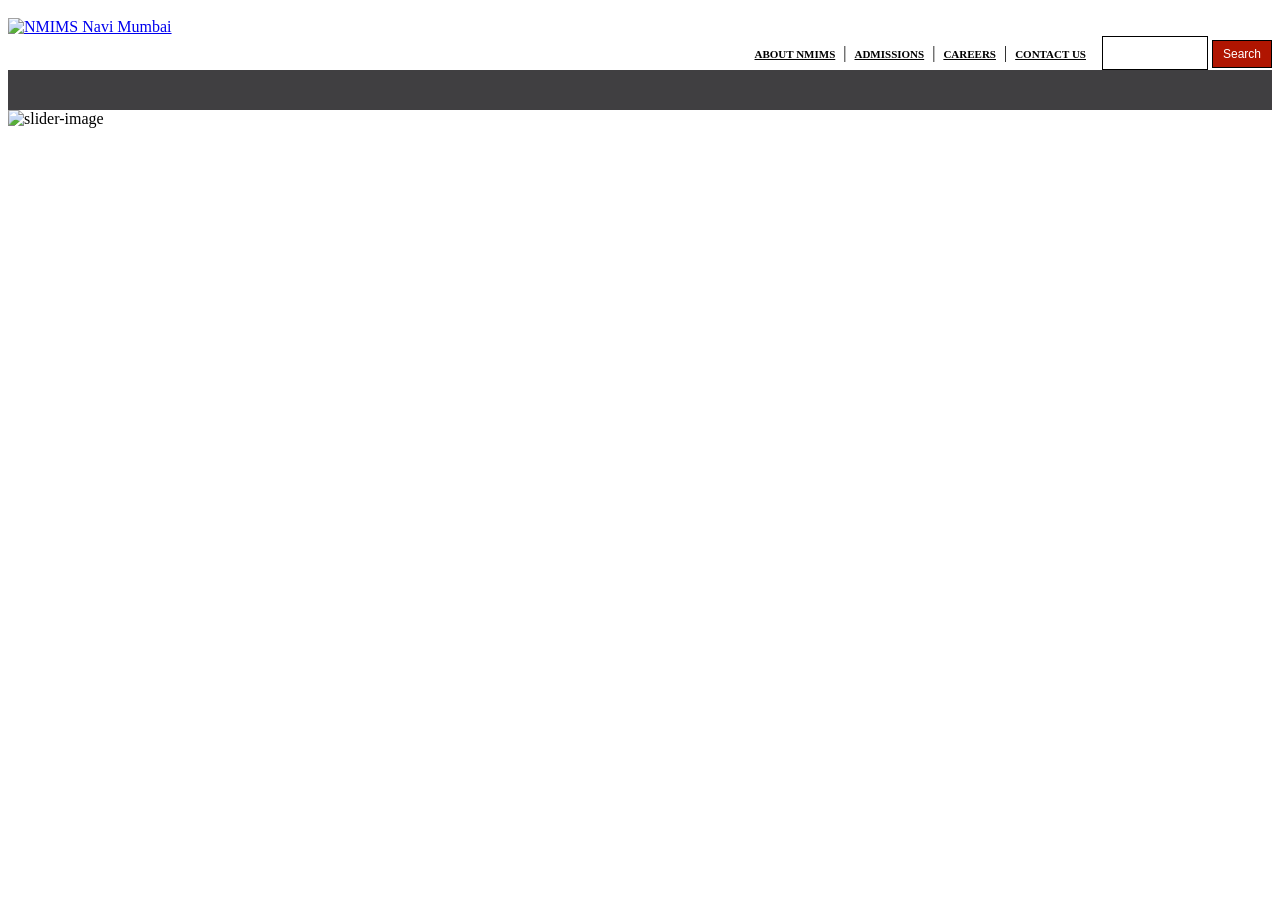
==== nmims.html @ 185f45e2 "Temporary commit" ====
<!DOCTYPE html>
<html lang="en">
<head>
    <meta charset="UTF-8">
    <meta http-equiv="X-UA-Compatible" content="IE=edge">
    <meta name="viewport" content="width=device-width, initial-scale=1.0">
    <title>Document</title>
</head>
<body>
    <div class="container" style="background:#fff; padding:10px 0px 0px;">

        <!-- Top Row -->
        <div class="row hidden-xs hidden-sm" style="margin:0px 0px 0px;">
        
            <div class="col-xs-12 col-sm-12 col-md-4">
            <a href="https://www.nmimsnavimumbai.org/"><img src="https://www.nmimsnavimumbai.org/images/logo-nmims-navi-mumbai-campus.jpg" class="img-responsive" alt="NMIMS Navi Mumbai"></a>
            </div>
            
            <form method="post" action="https://www.nmimsnavimumbai.org/search.php" name="search_form">
            <div class="col-xs-12 col-sm-12 col-md-8" style="text-align:right;">
            
            <a href="http://www.nmims.edu/about/" target="_blank" style="font-size:11px; color:#000; font-weight:600;">ABOUT NMIMS</a> &nbsp;|&nbsp; 
            <a href="http://www.nmims.edu/admissions/" target="_blank" style="font-size:11px; color:#000; font-weight:600;">ADMISSIONS</a> &nbsp;|&nbsp; 
            <a href="https://careers.nmims.edu/" target="_blank" style="font-size:11px; color:#000; font-weight:600;">CAREERS</a> &nbsp;|&nbsp; 
            <a href="http://www.nmims.edu/contact-us/" target="_blank" style="font-size:11px; color:#000; font-weight:600;">CONTACT US</a> &nbsp;&nbsp; 

            <input type="text" style="border:1px solid #000; max-width:100px; height:30px;" name="keyword" id="keyword1">
            <input type="submit" value="Search" style="padding:6px 10px; background:#B01501; color:#fff; font-size:12px; border:1px solid #000;">
            </div>
            </form>
        </div>
    </div>

    <div class="row hidden-xs hidden-sm" style="background:#403F41; padding:0px 0px 0px; margin:0px; height:40px;"></div>

    <img src="https://www.nmimsnavimumbai.org/home_banners/interior.png" alt="slider-image" srcset="" style="display: block; margin-left: auto; margin-right: auto; width: 100%;">

    
</body>
</html>
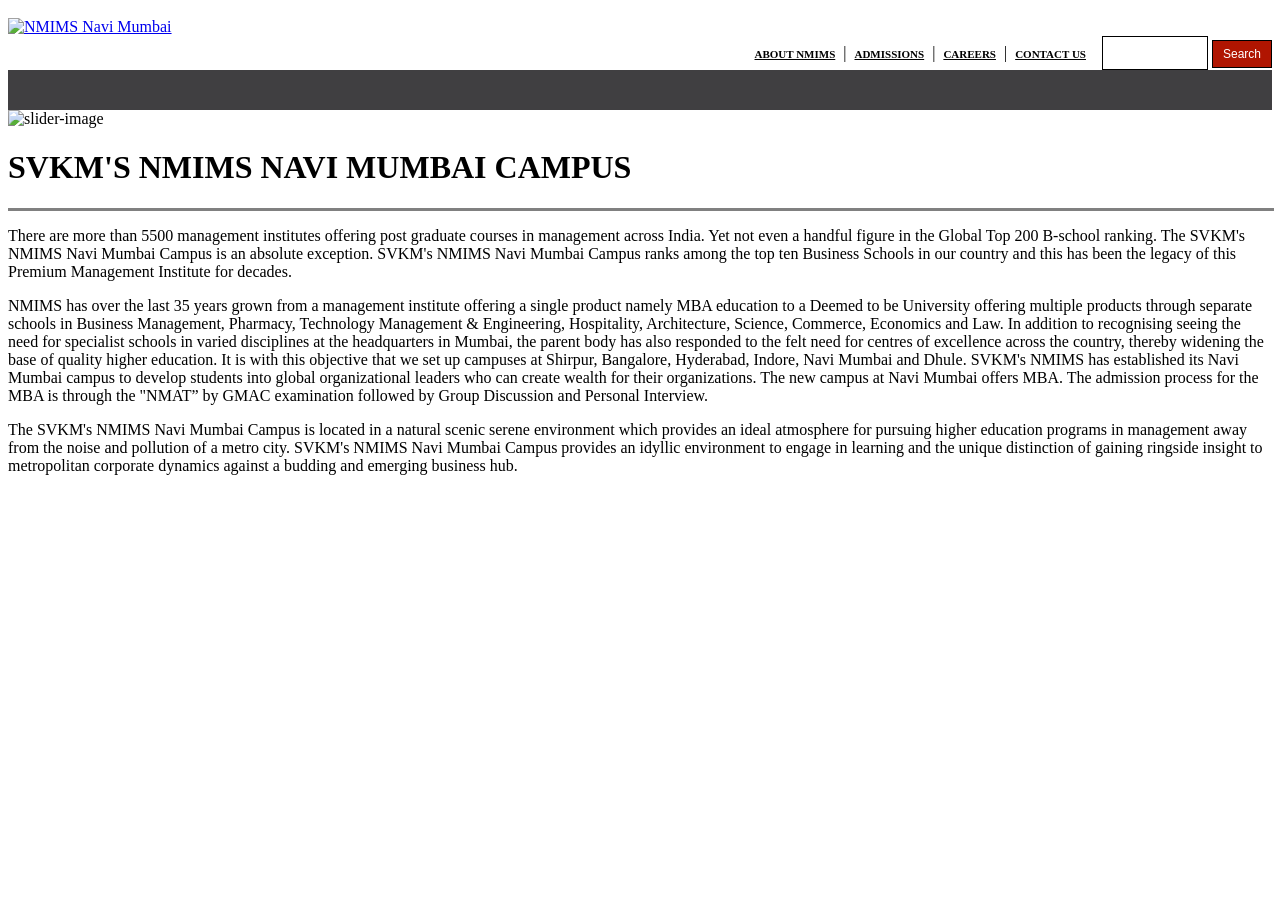
==== commit 14afce28: "Temporary commit" ====
--- a/nmims.html
+++ b/nmims.html
@@ -33,8 +33,33 @@
 
     <div class="row hidden-xs hidden-sm" style="background:#403F41; padding:0px 0px 0px; margin:0px; height:40px;"></div>
 
-    <img src="https://www.nmimsnavimumbai.org/home_banners/interior.png" alt="slider-image" srcset="" style="display: block; margin-left: auto; margin-right: auto; width: 100%;">
+    <img src="https://www.nmimsnavimumbai.org/home_banners/interior.png" alt="slider-image" style="display: block; margin-left: auto; margin-right: auto; width: 100%;">
 
-    
+    <h1>SVKM'S NMIMS NAVI MUMBAI CAMPUS</h1>
+    <hr size="3" noshade width="100%" style="align-items: right;">
+
+    <div>
+        <p>
+            There are more than 5500 management institutes offering post graduate courses in management across India. Yet not even a handful figure in 
+            the Global Top 200 B-school ranking. The SVKM's NMIMS Navi Mumbai Campus is an absolute exception. SVKM's NMIMS Navi Mumbai Campus ranks 
+            among the top ten Business Schools in our country and this has been the legacy of this Premium Management Institute for decades.
+        </p>
+        <p>
+            NMIMS has over the last 35 years grown from a management institute offering a single product namely MBA education to a Deemed to be 
+            University offering multiple products through separate schools in Business Management, Pharmacy, Technology Management & Engineering, 
+            Hospitality, Architecture, Science, Commerce, Economics and Law. In addition to recognising seeing the need for specialist schools in 
+            varied disciplines at the headquarters in Mumbai, the parent body has also responded to the felt need for centres of excellence across the 
+            country, thereby widening the base of quality higher education. It is with this objective that we set up campuses at Shirpur, Bangalore, 
+            Hyderabad, Indore, Navi Mumbai and Dhule. SVKM's NMIMS has established its Navi Mumbai campus to develop students into global organizational 
+            leaders who can create wealth for their organizations. The new campus at Navi Mumbai offers MBA. The admission process for the MBA is through 
+            the "NMAT” by GMAC examination followed by Group Discussion and Personal Interview.
+        </p>
+        <p>
+            The SVKM's NMIMS Navi Mumbai Campus is located in a natural scenic serene environment which provides an ideal atmosphere for pursuing 
+            higher education programs in management away from the noise and pollution of a metro city. SVKM's NMIMS Navi Mumbai Campus provides an 
+            idyllic environment to engage in learning and the unique distinction of gaining ringside insight to metropolitan corporate dynamics against 
+            a budding and emerging business hub.
+        </p>
+    </div>
 </body>
 </html>
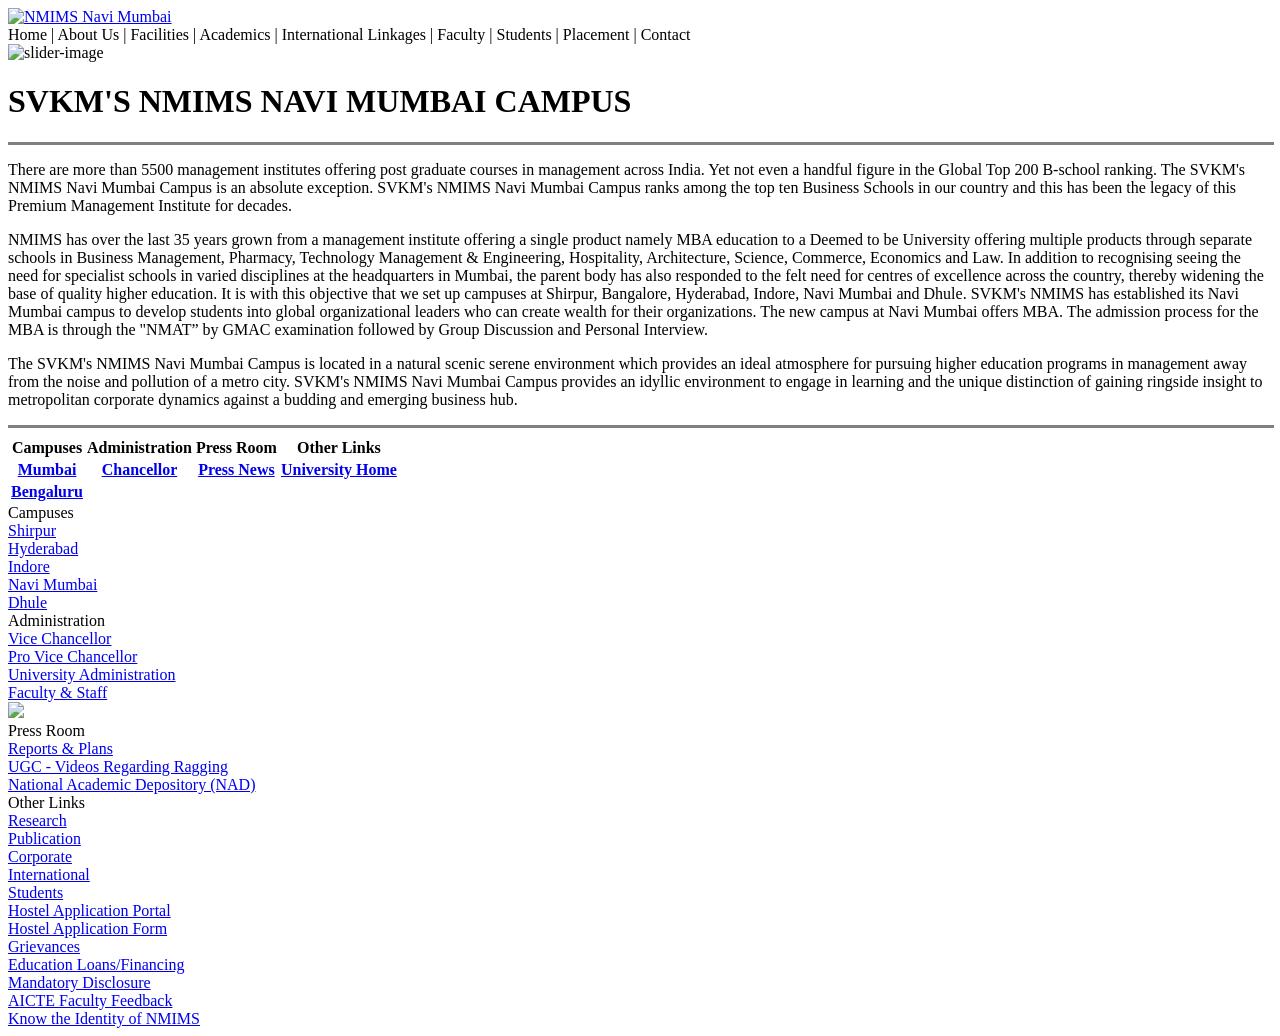
==== commit 6e646a38: "Temporary commit" ====
--- a/nmims.html
+++ b/nmims.html
@@ -7,36 +7,30 @@
     <title>Document</title>
 </head>
 <body>
-    <div class="container" style="background:#fff; padding:10px 0px 0px;">
-
-        <!-- Top Row -->
-        <div class="row hidden-xs hidden-sm" style="margin:0px 0px 0px;">
-        
-            <div class="col-xs-12 col-sm-12 col-md-4">
-            <a href="https://www.nmimsnavimumbai.org/"><img src="https://www.nmimsnavimumbai.org/images/logo-nmims-navi-mumbai-campus.jpg" class="img-responsive" alt="NMIMS Navi Mumbai"></a>
-            </div>
-            
-            <form method="post" action="https://www.nmimsnavimumbai.org/search.php" name="search_form">
-            <div class="col-xs-12 col-sm-12 col-md-8" style="text-align:right;">
-            
-            <a href="http://www.nmims.edu/about/" target="_blank" style="font-size:11px; color:#000; font-weight:600;">ABOUT NMIMS</a> &nbsp;|&nbsp; 
-            <a href="http://www.nmims.edu/admissions/" target="_blank" style="font-size:11px; color:#000; font-weight:600;">ADMISSIONS</a> &nbsp;|&nbsp; 
-            <a href="https://careers.nmims.edu/" target="_blank" style="font-size:11px; color:#000; font-weight:600;">CAREERS</a> &nbsp;|&nbsp; 
-            <a href="http://www.nmims.edu/contact-us/" target="_blank" style="font-size:11px; color:#000; font-weight:600;">CONTACT US</a> &nbsp;&nbsp; 
-
-            <input type="text" style="border:1px solid #000; max-width:100px; height:30px;" name="keyword" id="keyword1">
-            <input type="submit" value="Search" style="padding:6px 10px; background:#B01501; color:#fff; font-size:12px; border:1px solid #000;">
-            </div>
-            </form>
+    <div class="header">
+        <div class="Logo HomeImage">
+            <a href="https://www.nmimsnavimumbai.org/">
+                <img src="https://www.nmimsnavimumbai.org/images/logo-nmims-navi-mumbai-campus.jpg" class="img-responsive" alt="NMIMS Navi Mumbai">
+            </a>
         </div>
     </div>
 
-    <div class="row hidden-xs hidden-sm" style="background:#403F41; padding:0px 0px 0px; margin:0px; height:40px;"></div>
+    <div class="navigation">
+        <span>Home |</span>
+        <span>About Us |</span>
+        <span>Facilities |</span>
+        <span>Academics |</span>
+        <span>International Linkages |</span>
+        <span>Faculty |</span>
+        <span>Students |</span>
+        <span>Placement |</span>
+        <span>Contact</span>
+    </div>
 
-    <img src="https://www.nmimsnavimumbai.org/home_banners/interior.png" alt="slider-image" style="display: block; margin-left: auto; margin-right: auto; width: 100%;">
+    <img src="https://www.nmimsnavimumbai.org/home_banners/interior.png" alt="slider-image">
 
     <h1>SVKM'S NMIMS NAVI MUMBAI CAMPUS</h1>
-    <hr size="3" noshade width="100%" style="align-items: right;">
+    <hr size="3" noshade width="100%">
 
     <div>
         <p>
@@ -61,5 +55,84 @@
             a budding and emerging business hub.
         </p>
     </div>
+
+    <hr size="3" noshade width="100%">
+    <div class="container">
+
+        <table>
+            <tr>
+                <th>Campuses</th>
+                <th>Administration</th>
+                <th>Press Room</th>
+                <th>Other Links</th>
+            </tr>
+            <tr>
+                <th><a target="_blank" href="https://www.nmims.edu/mumbai/">Mumbai</a><br></th>
+                <th><a href="http://www.nmims.edu/about/offices-and-administration/chancellor/" target="_blank">Chancellor</a><br></th>
+                <th><a href="http://www.nmims.edu/press-room/" target="_blank">Press News</a><br></th>
+                <th><a href="http://www.nmims.edu/" target="_blank">University Home</a><br></th>
+            </tr>
+            <tr>
+                <th><a target="_blank" href="http://nmimsbengaluru.org/">Bengaluru</a><br></th>
+                <th></th>
+            </tr>
+        </table>
+
+        <div class="row">
+
+            <span>Campuses</span><br>
+            
+            
+            
+            
+            <a target="_blank" href="https://www.nmims.edu/shirpur/">Shirpur</a><br>
+            <a target="_blank" href="http://nmimshyderabad.org/">Hyderabad</a><br>
+            <a target="_blank" href="http://www.nmimsindore.org/">Indore</a><br>
+            <a target="_blank" href="http://nmimsnavimumbai.org">Navi Mumbai</a><br>
+            <a target="_blank" href="http://dhule.nmims.edu">Dhule</a>
+
+            <br>
+            
+            <span >Administration</span><br>
+            
+            <a href="http://www.nmims.edu/about/offices-and-administration/vice-chancellor/" target="_blank">Vice Chancellor</a><br>
+            <a href="http://www.nmims.edu/about/offices-and-administration/pro-vice-chancellor/" target="_blank">Pro Vice Chancellor</a><br>
+            <a href="http://www.nmims.edu/about/offices-and-administration/administration-team/" target="_blank">University Administration</a><br>
+            <a href="http://www.nmims.edu/faculty-and-staff/" target="_blank">Faculty &amp; Staff</a><br>
+            
+            <div class="hidden-xs hidden-sm col-md-3">
+            <a href="http://www.nmims.edu/" target="_blank"><img src="https://www.nmimsnavimumbai.org/images/nmims-footer.png" class="img-responsive center-block"></a>
+            </div>
+            
+            <div class="col-xs-6 col-sm-6 col-md-2">
+            <span >Press Room</span><br>
+            
+            <a href="http://www.nmims.edu/reports-and-plans/" target="_blank">Reports &amp; Plans</a><br>
+            <a target="_blank" href="http://ugc.ac.in/page/Videos-Regarding-Ragging.aspx">UGC - Videos Regarding Ragging</a><br>
+            <a target="_blank" href="http://www.nad.gov.in">National Academic Depository (NAD)</a><br>
+            </div>			
+    
+            <div class="col-xs-6 col-sm-6 col-md-3">
+                    
+            <span >Other Links</span><br>
+            
+            <a href="http://www.nmims.edu/research/" target="_blank">Research</a><br>
+            <a href="http://www.nmims.edu/publications/" target="_blank">Publication</a><br>
+            <a href="http://www.nmims.edu/corporate/" target="_blank">Corporate</a><br>
+            <a href="http://www.nmims.edu/international/" target="_blank">International</a><br>
+            <a href="http://www.nmims.edu/students/" target="_blank">Students</a><br>
+                <a href="https://portal.svkm.ac.in/usermgmt/stepsOfHostelBooking" target="_blank">Hostel Application Portal</a><br>
+                    <a href=" https://www.nmims.edu/nmims-old-website/students/campus-life/hostel-application-form/" target="_blank">Hostel Application Form </a><br>
+            <a href="http://www.nmims.edu/students/campus-life/grievances/" target="_blank">Grievances</a><br>
+            <a href="http://www.nmims.edu/education-loan/" target="_blank">Education Loans/Financing</a><br>
+            <a href="http://www.nmims.edu/mandatory-disclosure/" target="_blank">Mandatory Disclosure</a><br>
+            <a href="https://www.aicte-india.org/feedback/index.php" target="_blank">AICTE Faculty Feedback</a><br>
+            <a href="http://www.nmims.edu/know-the-identity-of-nmims/" target="_blank">Know the Identity of NMIMS</a><br>
+            </div>	
+            
+    
+        </div>
+    
+    </div>
 </body>
 </html>
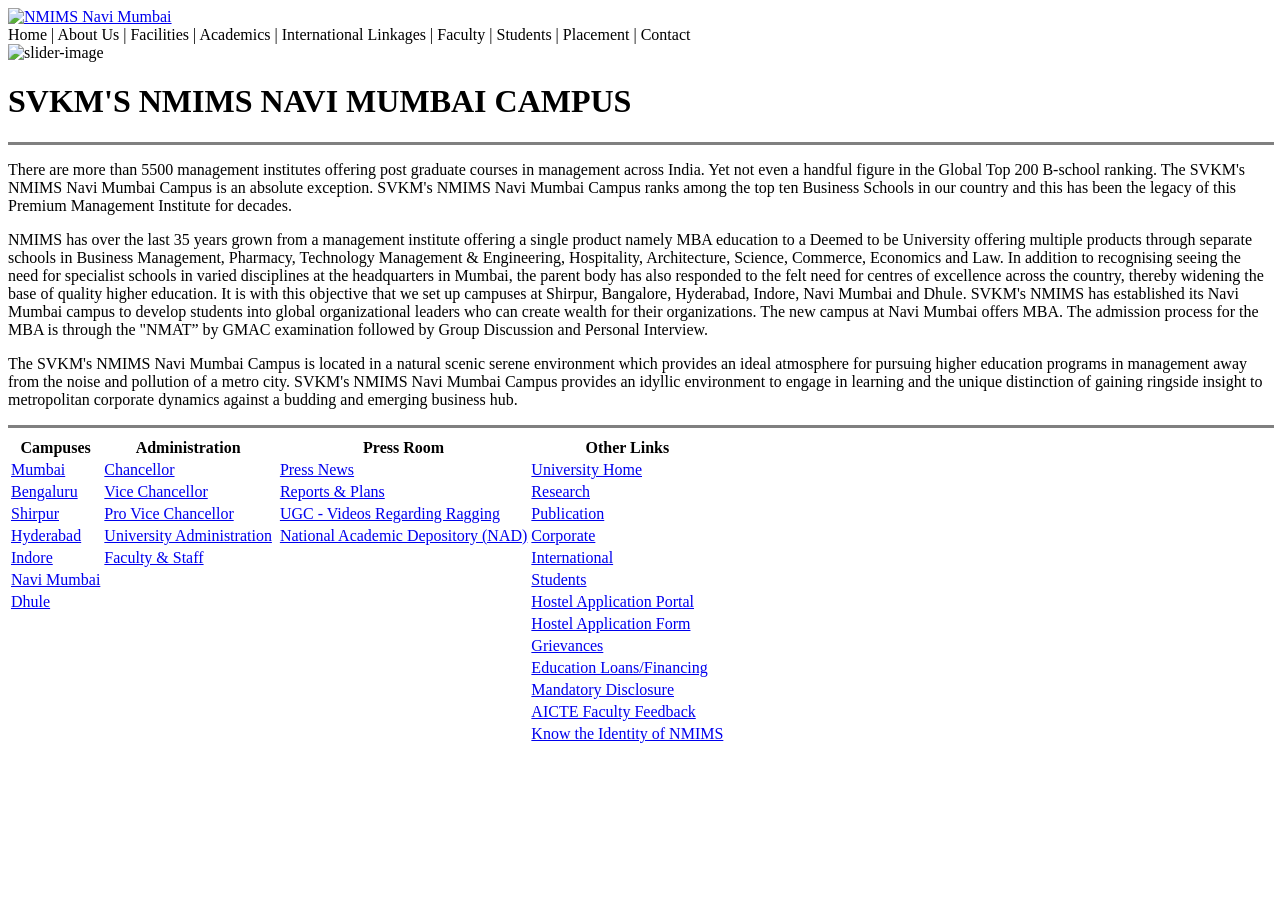
==== commit 9fee26c3: "NMIMS NM page using HTML" ====
--- a/nmims.html
+++ b/nmims.html
@@ -63,76 +63,102 @@
             <tr>
                 <th>Campuses</th>
                 <th>Administration</th>
+                <th></th>
                 <th>Press Room</th>
                 <th>Other Links</th>
             </tr>
             <tr>
-                <th><a target="_blank" href="https://www.nmims.edu/mumbai/">Mumbai</a><br></th>
-                <th><a href="http://www.nmims.edu/about/offices-and-administration/chancellor/" target="_blank">Chancellor</a><br></th>
-                <th><a href="http://www.nmims.edu/press-room/" target="_blank">Press News</a><br></th>
-                <th><a href="http://www.nmims.edu/" target="_blank">University Home</a><br></th>
+                <td><a target="_blank" href="https://www.nmims.edu/mumbai/">Mumbai</a><br></td>
+                <td><a href="http://www.nmims.edu/about/offices-and-administration/chancellor/" target="_blank">Chancellor</a><br></td>
+                <td></td>
+                <td><a href="http://www.nmims.edu/press-room/" target="_blank">Press News</a><br></td>
+                <td><a href="http://www.nmims.edu/" target="_blank">University Home</a><br></td>
             </tr>
             <tr>
-                <th><a target="_blank" href="http://nmimsbengaluru.org/">Bengaluru</a><br></th>
-                <th></th>
+                <td><a target="_blank" href="http://nmimsbengaluru.org/">Bengaluru</a><br></td>
+                <td><a href="http://www.nmims.edu/about/offices-and-administration/vice-chancellor/" target="_blank">Vice Chancellor</a><br></td>
+                <td></td>
+                <td><a href="http://www.nmims.edu/reports-and-plans/" target="_blank">Reports &amp; Plans</a><br></td>
+                <td><a href="http://www.nmims.edu/research/" target="_blank">Research</a><br></td>
+            </tr>
+            <tr>
+                <td><a target="_blank" href="https://www.nmims.edu/shirpur/">Shirpur</a><br></td>
+                <td><a href="http://www.nmims.edu/about/offices-and-administration/pro-vice-chancellor/" target="_blank">Pro Vice Chancellor</a><br></td>
+                <td><img src="https://www.nmimsnavimumbai.org/images/nmims-footer.png" alt=""></td>
+                <td><a target="_blank" href="http://ugc.ac.in/page/Videos-Regarding-Ragging.aspx">UGC - Videos Regarding Ragging</a><br></td>
+                <td><a href="http://www.nmims.edu/publications/" target="_blank">Publication</a><br></td>
+            </tr>
+            <tr>
+                <td><a target="_blank" href="http://nmimshyderabad.org/">Hyderabad</a><br></td>
+                <td><a href="http://www.nmims.edu/about/offices-and-administration/administration-team/" target="_blank">University Administration</a><br></td>
+                <td></td>
+                <td><a target="_blank" href="http://www.nad.gov.in">National Academic Depository (NAD)</a><br></td>
+                <td><a href="http://www.nmims.edu/corporate/" target="_blank">Corporate</a><br></td>
+            </tr>
+            <tr>
+                <td><a target="_blank" href="http://www.nmimsindore.org/">Indore</a><br></td>
+                <td><a href="http://www.nmims.edu/faculty-and-staff/" target="_blank">Faculty &amp; Staff</a><br></td>
+                <td></td>
+                <td></td>
+                <td><a href="http://www.nmims.edu/international/" target="_blank">International</a><br></td>
+            </tr>
+            <tr>
+                <td><a target="_blank" href="http://nmimsnavimumbai.org">Navi Mumbai</a><br></td>
+                <td></td>
+                <td></td>
+                <td></td>
+                <td><a href="http://www.nmims.edu/students/" target="_blank">Students</a><br></td>
+            </tr>
+            <tr>
+                <td><a target="_blank" href="http://dhule.nmims.edu">Dhule</a></td>
+                <td></td>
+                <td></td>
+                <td></td>
+                <td><a href="https://portal.svkm.ac.in/usermgmt/stepsOfHostelBooking" target="_blank">Hostel Application Portal</a><br></td>
+            </tr>
+            <tr>
+                <td></td>
+                <td></td>
+                <td></td>
+                <td></td>
+                <td><a href=" https://www.nmims.edu/nmims-old-website/students/campus-life/hostel-application-form/" target="_blank">Hostel Application Form </a><br></td>
+            </tr>
+            <tr>
+                <td></td>
+                <td></td>
+                <td></td>
+                <td></td>
+                <td><a href="http://www.nmims.edu/students/campus-life/grievances/" target="_blank">Grievances</a><br></td>
+            </tr>
+            <tr>
+                <td></td>
+                <td></td>
+                <td></td>
+                <td></td>
+                <td><a href="http://www.nmims.edu/education-loan/" target="_blank">Education Loans/Financing</a><br></td>
+            </tr>
+            <tr>
+                <td></td>
+                <td></td>
+                <td></td>
+                <td></td>
+                <td><a href="http://www.nmims.edu/mandatory-disclosure/" target="_blank">Mandatory Disclosure</a><br></td>
+            </tr>
+            <tr>
+                <td></td>
+                <td></td>
+                <td></td>
+                <td></td>
+                <td><a href="https://www.aicte-india.org/feedback/index.php" target="_blank">AICTE Faculty Feedback</a><br></td>
+            </tr>
+            <tr>
+                <td></td>
+                <td></td>
+                <td></td>
+                <td></td>
+                <td><a href="http://www.nmims.edu/know-the-identity-of-nmims/" target="_blank">Know the Identity of NMIMS</a><br></td>
             </tr>
         </table>
-
-        <div class="row">
-
-            <span>Campuses</span><br>
-            
-            
-            
-            
-            <a target="_blank" href="https://www.nmims.edu/shirpur/">Shirpur</a><br>
-            <a target="_blank" href="http://nmimshyderabad.org/">Hyderabad</a><br>
-            <a target="_blank" href="http://www.nmimsindore.org/">Indore</a><br>
-            <a target="_blank" href="http://nmimsnavimumbai.org">Navi Mumbai</a><br>
-            <a target="_blank" href="http://dhule.nmims.edu">Dhule</a>
-
-            <br>
-            
-            <span >Administration</span><br>
-            
-            <a href="http://www.nmims.edu/about/offices-and-administration/vice-chancellor/" target="_blank">Vice Chancellor</a><br>
-            <a href="http://www.nmims.edu/about/offices-and-administration/pro-vice-chancellor/" target="_blank">Pro Vice Chancellor</a><br>
-            <a href="http://www.nmims.edu/about/offices-and-administration/administration-team/" target="_blank">University Administration</a><br>
-            <a href="http://www.nmims.edu/faculty-and-staff/" target="_blank">Faculty &amp; Staff</a><br>
-            
-            <div class="hidden-xs hidden-sm col-md-3">
-            <a href="http://www.nmims.edu/" target="_blank"><img src="https://www.nmimsnavimumbai.org/images/nmims-footer.png" class="img-responsive center-block"></a>
-            </div>
-            
-            <div class="col-xs-6 col-sm-6 col-md-2">
-            <span >Press Room</span><br>
-            
-            <a href="http://www.nmims.edu/reports-and-plans/" target="_blank">Reports &amp; Plans</a><br>
-            <a target="_blank" href="http://ugc.ac.in/page/Videos-Regarding-Ragging.aspx">UGC - Videos Regarding Ragging</a><br>
-            <a target="_blank" href="http://www.nad.gov.in">National Academic Depository (NAD)</a><br>
-            </div>			
-    
-            <div class="col-xs-6 col-sm-6 col-md-3">
-                    
-            <span >Other Links</span><br>
-            
-            <a href="http://www.nmims.edu/research/" target="_blank">Research</a><br>
-            <a href="http://www.nmims.edu/publications/" target="_blank">Publication</a><br>
-            <a href="http://www.nmims.edu/corporate/" target="_blank">Corporate</a><br>
-            <a href="http://www.nmims.edu/international/" target="_blank">International</a><br>
-            <a href="http://www.nmims.edu/students/" target="_blank">Students</a><br>
-                <a href="https://portal.svkm.ac.in/usermgmt/stepsOfHostelBooking" target="_blank">Hostel Application Portal</a><br>
-                    <a href=" https://www.nmims.edu/nmims-old-website/students/campus-life/hostel-application-form/" target="_blank">Hostel Application Form </a><br>
-            <a href="http://www.nmims.edu/students/campus-life/grievances/" target="_blank">Grievances</a><br>
-            <a href="http://www.nmims.edu/education-loan/" target="_blank">Education Loans/Financing</a><br>
-            <a href="http://www.nmims.edu/mandatory-disclosure/" target="_blank">Mandatory Disclosure</a><br>
-            <a href="https://www.aicte-india.org/feedback/index.php" target="_blank">AICTE Faculty Feedback</a><br>
-            <a href="http://www.nmims.edu/know-the-identity-of-nmims/" target="_blank">Know the Identity of NMIMS</a><br>
-            </div>	
-            
-    
-        </div>
-    
     </div>
 </body>
 </html>
